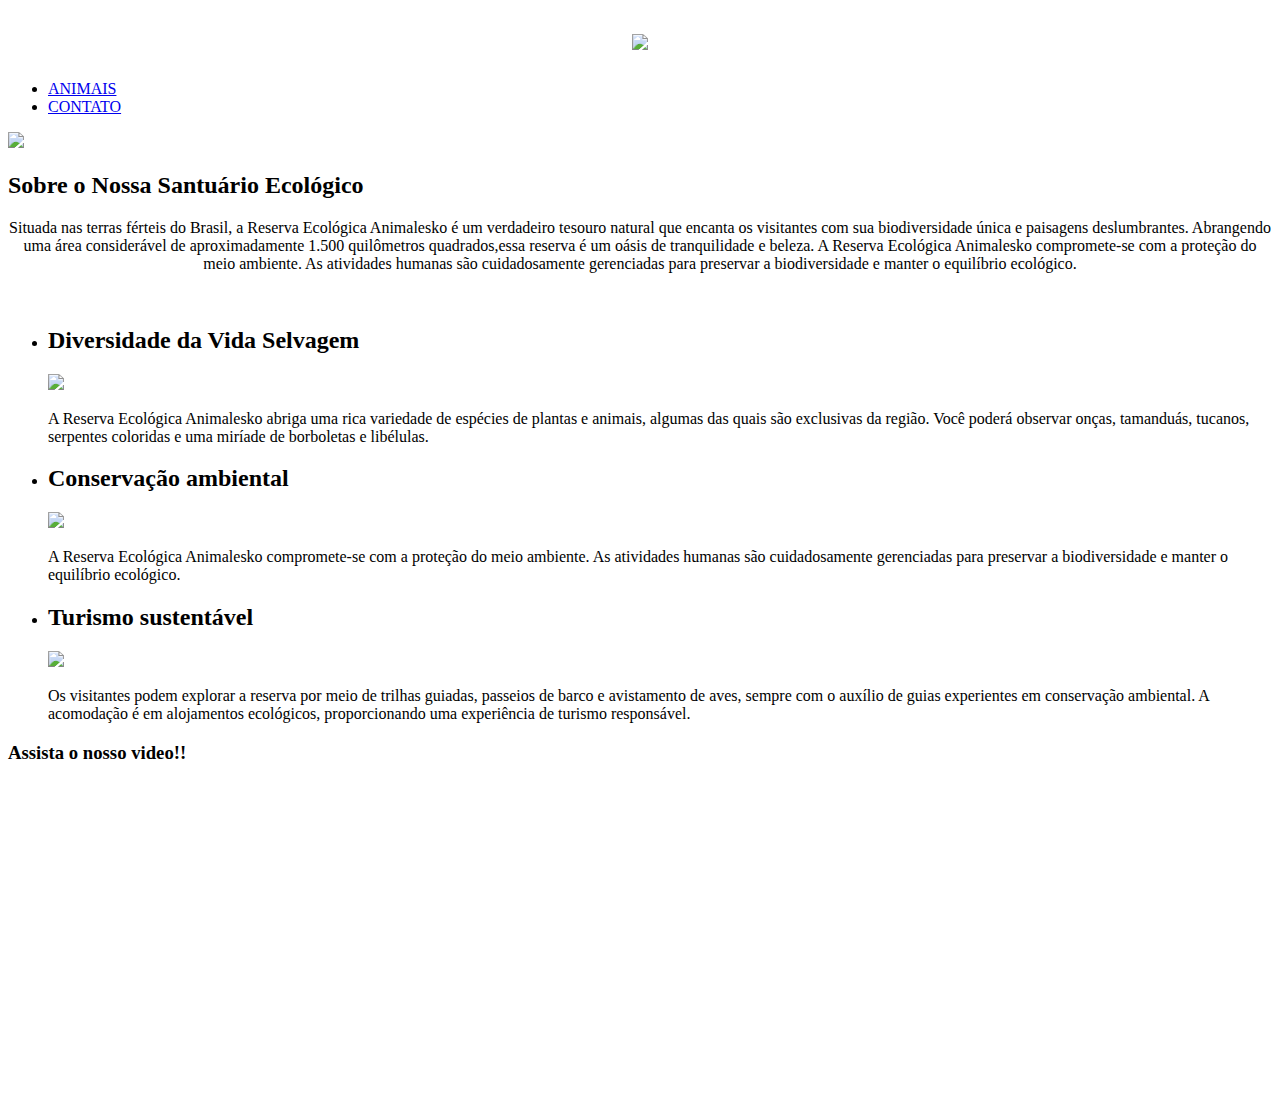
==== index.html @ 2617f925 "Create index.html" ====
<!DOCTYPE html>
<html lang="pt-br">

<head>
    <meta charset="UTF-8">
    <meta name="viewport" content="width=device-width, initial-scale=1.0">
    <link rel="stylesheet" href="resetas.css">
    <link rel="stylesheet" href="animalesko.css">
    <link rel="preconnect" href="https://fonts.googleapis.com">
    <link rel="preconnect" href="https://fonts.gstatic.com" crossorigin>
    <link
        href="https://fonts.googleapis.com/css2?family=Lora:ital,wght@1,500&family=Noto+Serif+JP:wght@500&family=Roboto:wght@100&display=swap"
        rel="stylesheet">
    <title>Animalesko</title>
</head>


<body class="fundo">
    <header>
        <div class="caixa">
            <a href="animalesko.html">
                <center>
                    <h1><img id="imagem" src="faustino (1).png"></h1>
            </a>
        </div>
    </header>
    <nav>
        </center>
        <ul>
            <li class="ambatukam"><a class="cor" href="ani-animais.html">ANIMAIS</a></li>
            <li class="ambatukam"><a class="cor" href="ani-contato.html">CONTATO</a></li>
        </ul>
    </nav>
    <div>
        <img class="caarlo" src="natura.jpg">
    </div>
    <main class="linear">
        <h2 class="titulo">Sobre o Nossa Santuário Ecológico</h2>
    <center>
        <p class="titulo-cor">Situada nas terras férteis do Brasil, a Reserva Ecológica Animalesko é um verdadeiro tesouro natural
            que encanta os visitantes com sua biodiversidade única e paisagens deslumbrantes. Abrangendo uma área
            considerável de aproximadamente 1.500 quilômetros quadrados,essa reserva é um oásis de tranquilidade e beleza. A Reserva Ecológica
            Animalesko compromete-se com a proteção do meio ambiente. As atividades
            humanas são cuidadosamente gerenciadas para preservar a biodiversidade e manter o equilíbrio ecológico.</p>
    </center>
        <br>

        <ul class="produtos">
            <li class="ta">
                <h2>Diversidade da Vida Selvagem</h2>
                <img src="arara.png">
                <p class="produtos-descricao">A Reserva Ecológica Animalesko abriga uma rica variedade de espécies de
                    plantas e animais, algumas das quais são exclusivas da região. Você poderá observar onças,
                    tamanduás, tucanos, serpentes
                    coloridas e uma miríade de borboletas e libélulas.</p>
            </li>
            <li class="ta">
                <h2>Conservação ambiental</h2>
                <img src="Design sem nome.png">
                <p class="produtos-descricao">A Reserva Ecológica Animalesko compromete-se com a proteção do meio
                    ambiente.
                    As atividades humanas são cuidadosamente gerenciadas para preservar a biodiversidade e manter o
                    equilíbrio ecológico. </p>

            </li>
            <li class="ta">
                <h2>Turismo sustentável</h2>
                <img src="onça.png">
                <p class="produtos-descricao">Os visitantes podem explorar a reserva por meio de trilhas guiadas,
                    passeios de barco e avistamento de aves,
                    sempre com o auxílio de guias experientes em conservação ambiental.
                    A acomodação é em alojamentos ecológicos, proporcionando uma experiência de turismo responsável.</p>
            </li>
        </ul>

        <h3 class="titulo-principal">Assista o nosso video!!</h3>
        
        <iframe class="video" width="560" height="315"
            src="https://www.youtube.com/embed/lXnya_mIE_c?si=yb4s4BgwJsP1ZmD-" title="YouTube video player"
            frameborder="0"
            allow="accelerometer; autoplay; clipboard-write; encrypted-media; gyroscope; picture-in-picture; web-share"
            allowfullscreen></iframe>


    </main>

</body>
</html>
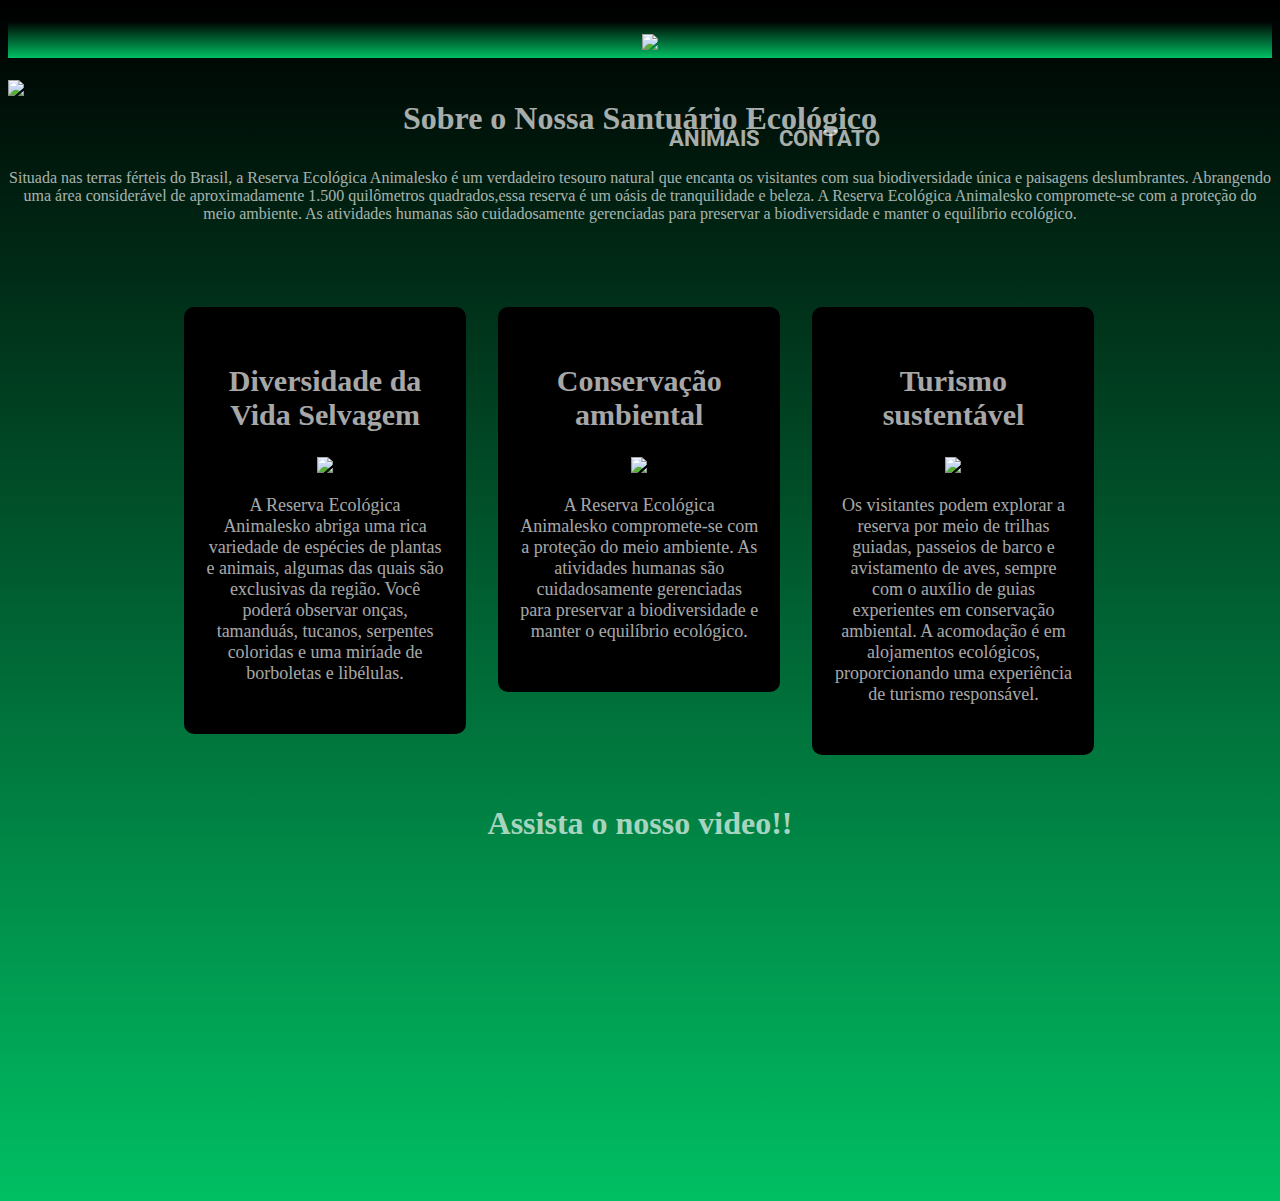
==== commit 0eca3b98: "Update index.html" ====
--- a/index.html
+++ b/index.html
@@ -5,7 +5,7 @@
     <meta charset="UTF-8">
     <meta name="viewport" content="width=device-width, initial-scale=1.0">
     <link rel="stylesheet" href="resetas.css">
-    <link rel="stylesheet" href="animalesko.css">
+    <link rel="stylesheet" href="style.css">
     <link rel="preconnect" href="https://fonts.googleapis.com">
     <link rel="preconnect" href="https://fonts.gstatic.com" crossorigin>
     <link
--- a/style.css
+++ b/style.css
@@ -0,0 +1,291 @@
+Header {
+    background: linear-gradient(black, #00bf63);
+    padding: 0px 0;
+}
+
+#imagem {
+    padding-left: 20px;
+    opacity: 100%;
+    height: 250px;
+}
+
+
+
+.caixa {
+    position: relative;
+    width: 940px;
+    margin: 0 auto;
+}
+
+.titulo {
+    text-align: center;
+    font-size: 2em;
+    margin: 0 0 1em;
+    clear: left;
+    color: rgba(255, 255, 255, 0.674);
+}
+
+.titulo-cor {
+    color: rgba(255, 255, 255, 0.674);
+
+}
+
+
+.ok {
+    background-image: url();
+    opacity: 0.65;
+    height: 650px;
+    text-align: center;
+
+}
+
+nav {
+    position: absolute;
+    top: 110px;
+    right: 0;
+    left: 5;
+}
+
+nav li {
+    display: inline;
+    margin: 0 0 0 15px;
+    font-weight: bolder;
+    font-size: 22px;
+    font-family: 'Noto Serif JP', serif;
+    font-family: 'Roboto', sans-serif;
+}
+
+nav a {
+    text-transform: uppercase;
+    color: #000000;
+    font-weight: bold;
+    font: 40px;
+    text-decoration: none;
+}
+
+
+nav ul {
+    text-align: center;
+    padding-right: 400px
+}
+
+.produtos {
+    width: 940px;
+    margin: 0 auto;
+    padding: 50px 0;
+}
+
+.produtos li {
+    display: inline-block;
+    text-align: center;
+    width: 30%;
+    vertical-align: top;
+    margin: 0 1.5%;
+    padding: 30px 20px;
+    box-sizing: border-box;
+    border: 2px solid #000000;
+    border-radius: 10px;
+}
+
+.ta {
+    width: 940px;
+    margin: 0 auto;
+    padding: 50px 0;
+    background: black;
+    color: rgba(255, 255, 255, 0.674);
+}
+
+.ta :active {
+    transition: 10%;
+}
+
+.produtos li:hover {
+    border-color: rgb(61, 255, 74);
+    border: 4px rgb(61, 255, 74);
+    transition: 800ms;
+}
+
+.produtos li:active {
+    border-color: rgba(255, 0, 0, 0.515);
+}
+
+
+.produtos h2 {
+    font-size: 30px;
+    font-weight: bold;
+}
+
+.produtos-descricao {
+    font-size: 18px;
+}
+
+.produtos-preco {
+    font-size: 22px;
+    font-weight: bold;
+    margin: 10px 0 0;
+    margin-top: 10px;
+
+}
+
+.caarlo .tx {
+    text-align: center;
+    margin-top: 30px;
+
+
+}
+
+.cor {
+    color: rgba(255, 255, 255, 0.674);
+}
+
+.cor:hover {
+    color: rgb(26, 137, 154);
+    text-decoration: underline;
+
+}
+
+form {
+    margin: 40px 0;
+}
+
+form label,
+form legend {
+    display: block;
+    font-size: 20px;
+    margin: 0 0 10px;
+}
+
+.input-padrao {
+    display: block;
+    margin: 0 0 20px;
+    padding: 10px 25px;
+    width: 50%;
+}
+
+.checkbox {
+    margin: 20px 0;
+}
+
+.fone {
+    width: 20%;
+}
+
+#prefere {
+    font-size: 20px;
+}
+
+.enviar {
+    width: 40%;
+    padding: 15px 0;
+    background: black;
+    color: rgba(255, 255, 255, 0.674);
+    font-weight: bold;
+    font-size: 18px;
+    border: none;
+    border-radius: 5px;
+    transition: 1s all;
+    cursor: pointer;
+}
+
+.enviar:hover {
+    background: (255, 255, 255, 0.674);
+    transform: scale(1.1);
+}
+
+table {
+    margin: 20px 0 40px;
+}
+
+thead {
+    background: black;
+    color: rgba(255, 255, 255, 0.674);
+    font-weight: bold;
+}
+
+td,
+th {
+    border: 1px solid #000000;
+    padding: 8px 15px;
+}
+
+
+
+.titulo-principal {
+    text-align: center;
+    font-size: 2em;
+    margin: 0 0 1em;
+    clear: left;
+    color: rgba(255, 255, 255, 0.674);
+}
+
+.beneficios {
+    padding: 3em 0;
+    box-shadow: inset 0 0 red;
+
+}
+
+.conteudo-beneficios {
+    width: 640px;
+    margin: 0 auto;
+}
+
+.lista-beneficios {
+    width: 40%;
+    display: inline-block;
+    vertical-align: top;
+
+}
+
+.itens {
+    line-height: 1.5;
+    text-align: right;
+    width: 0 100px;
+    color: rgba(255, 255, 255, 0.674);
+}
+
+.imagem-beneficios {
+    width: 60%;
+    opacity: 1;
+    transition: 400ms;
+    box-shadow: 10px 10px 5px #000000, -10px -10px rgba(129, 113, 247);
+}
+
+.imagem-beneficios:hover {
+    opacity: 0.8;
+}
+
+
+.video {
+    width: 0 0 700px;
+}
+
+.seçao {
+    display: inline-block;
+}
+
+
+.itens {
+    line-height: 1.5;
+    text-align: right;
+    width: 0 100px;
+    display: inline-block;
+    vertical-align: top;
+    padding-top: 120px;
+    font-size: 21px;
+    text-transform: uppercase;
+    font-style: italic;
+}
+
+.fundo {
+    background: linear-gradient(black, #00bf63);
+}
+
+.fundo2 {
+    color: rgba(255, 255, 255, 0.674);
+    background: black;
+
+}
+
+.video {
+    padding-left: 35%;
+}
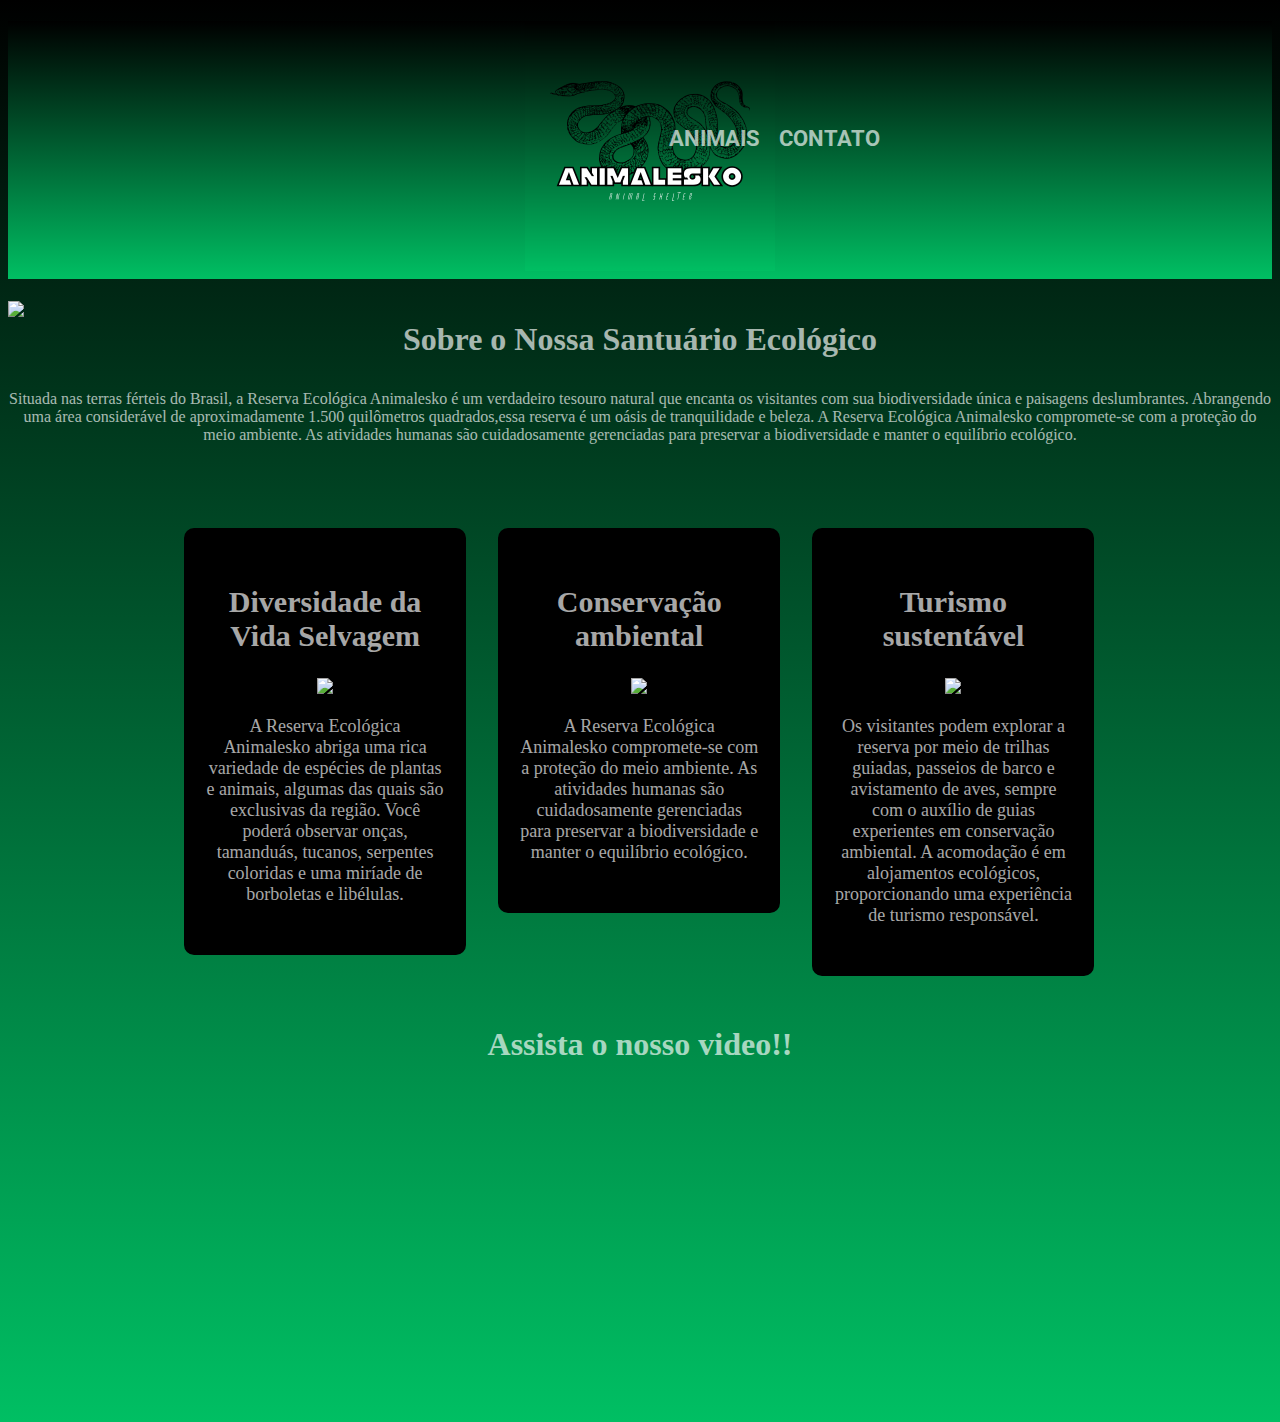
==== commit ddbdc2c8: "Update index.html" ====
--- a/index.html
+++ b/index.html
@@ -18,7 +18,7 @@
 <body class="fundo">
     <header>
         <div class="caixa">
-            <a href="animalesko.html">
+            <a href="index.html">
                 <center>
                     <h1><img id="imagem" src="faustino (1).png"></h1>
             </a>
